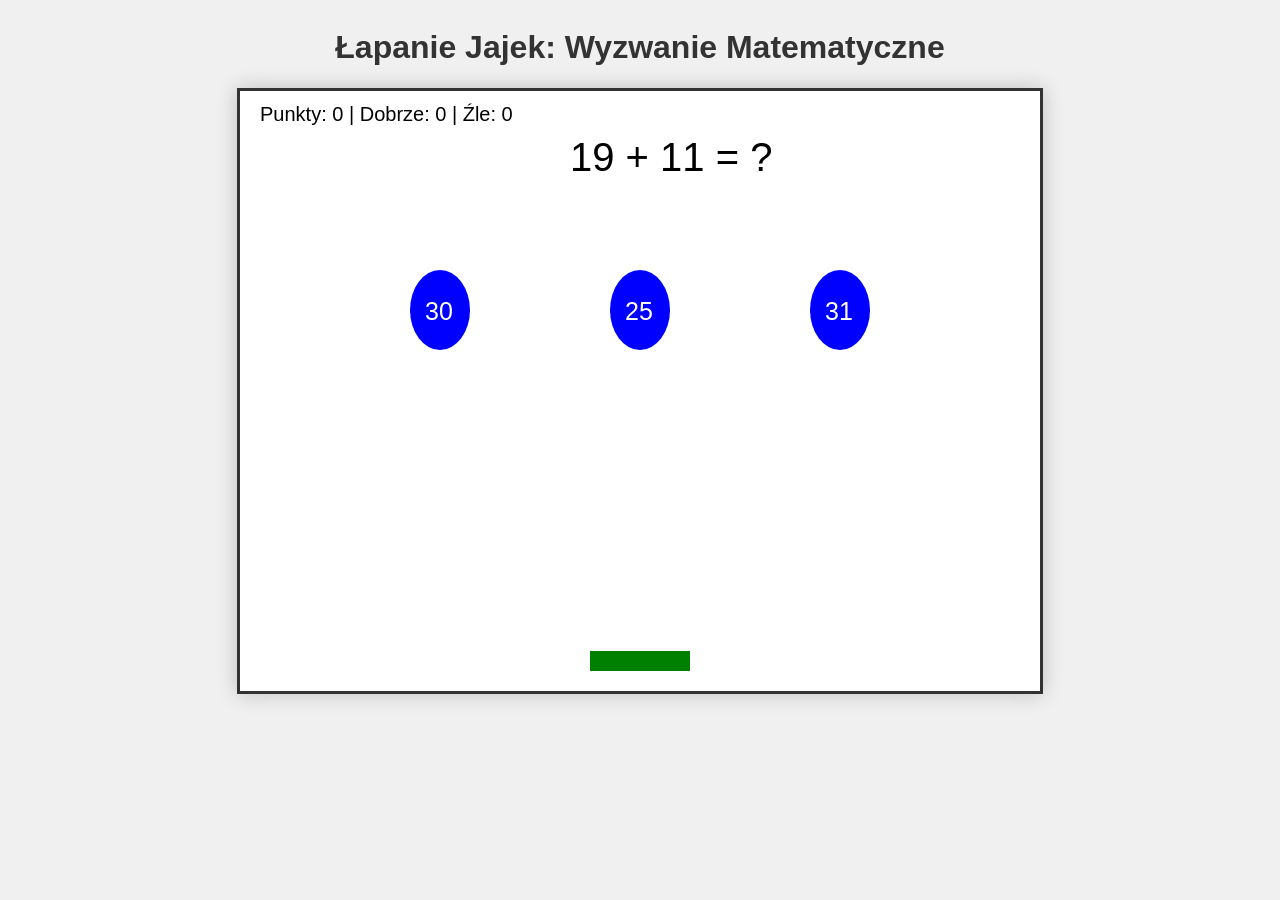
==== index.html @ 9b106809 "Create index.html" ====
<!DOCTYPE html>
<html lang="pl">
<head>
    <meta charset="UTF-8">
    <title>Matematyczne Jajka - GitHub Edition</title>
    <style>
        body { background: #f0f0f0; display: flex; flex-direction: column; align-items: center; font-family: Arial, sans-serif; }
        canvas { background: white; border: 3px solid #333; box-shadow: 0 0 20px rgba(0,0,0,0.2); cursor: none; }
        h1 { color: #333; }
    </style>
</head>
<body>
    <h1>Łapanie Jajek: Wyzwanie Matematyczne</h1>
    <canvas id="gameCanvas" width="800" height="600"></canvas>

    <script>
        const canvas = document.getElementById("gameCanvas");
        const ctx = canvas.getContext("2d");

        // Zmienne gry
        let punkty = 0, poprawne = 0, bledne = 0;
        let koszykX = 400, jajkaY = 0, predkosc = 3;
        let graAktywna = true, zadanie = "", poprawnyWynik = 0, opcje = [];

        function generujZadanie() {
            const operacje = ['+', '-', '*'];
            const op = operacje[Math.floor(Math.random() * 3)];
            let a, b, wynik;

            if (op === '+') { a = Math.floor(Math.random() * 20) + 1; b = Math.floor(Math.random() * 20) + 1; wynik = a + b; }
            else if (op === '-') { a = Math.floor(Math.random() * 20) + 10; b = Math.floor(Math.random() * a) + 1; wynik = a - b; }
            else { a = Math.floor(Math.random() * 8) + 2; b = Math.floor(Math.random() * 8) + 2; wynik = a * b; }

            zadanie = `${a} ${op} ${b} = ?`;
            poprawnyWynik = wynik;
            opcje = [wynik, wynik + Math.floor(Math.random() * 5) + 1, wynik - Math.floor(Math.random() * 5) - 1];
            opcje.sort(() => Math.random() - 0.5);
        }

        canvas.addEventListener("mousemove", (e) => {
            const rect = canvas.getBoundingClientRect();
            koszykX = e.clientX - rect.left;
        });

        canvas.addEventListener("mousedown", () => {
            if (!graAktywna) { punkty = 0; poprawne = 0; bledne = 0; predkosc = 3; graAktywna = true; generujZadanie(); }
        });

        function update() {
            if (!graAktywna) return;

            jajkaY += predkosc;
            if (jajkaY > 600) { bledne++; punkty--; jajkaY = 0; generujZadanie(); }

            // Sprawdzanie kolizji
            for (let i = 0; i < 3; i++) {
                let xPos = (i + 1) * 200;
                if (jajkaY > 530 && jajkaY < 570 && Math.abs(koszykX - xPos) < 60) {
                    if (opcje[i] === poprawnyWynik) { punkty++; poprawne++; predkosc += 0.2; }
                    else { punkty--; bledne++; }
                    jajkaY = 0; generujZadanie();
                }
            }

            if (punkty >= 5 || punkty <= -5) graAktywna = false;
        }

        function draw() {
            ctx.clearRect(0, 0, 800, 600);

            if (graAktywna) {
                // Zadanie i punkty
                ctx.fillStyle = "black"; ctx.font = "40px Arial";
                ctx.fillText(zadanie, 330, 80);
                ctx.font = "20px Arial";
                ctx.fillText(`Punkty: ${punkty} | Dobrze: ${poprawne} | Źle: ${bledne}`, 20, 30);

                // Jajka
                opcje.forEach((val, i) => {
                    ctx.fillStyle = "blue";
                    ctx.beginPath(); ctx.ellipse((i + 1) * 200, jajkaY, 30, 40, 0, 0, Math.PI * 2); ctx.fill();
                    ctx.fillStyle = "white"; ctx.font = "25px Arial";
                    ctx.fillText(val, (i + 1) * 200 - 15, jajkaY + 10);
                });

                // Koszyk
                ctx.fillStyle = "green";
                ctx.fillRect(koszykX - 50, 560, 100, 20);
            } else {
                ctx.fillStyle = punkty >= 5 ? "green" : "red";
                ctx.font = "60px Arial";
                ctx.fillText(punkty >= 5 ? "ZWYCIĘSTWO!" : "PRZEGRANA!", 200, 250);
                ctx.fillStyle = "black"; ctx.font = "30px Arial";
                ctx.fillText(`Wynik: ${poprawne} poprawnych. Kliknij, by zagrać ponownie`, 130, 320);
            }
            requestAnimationFrame(draw);
        }

        generujZadanie();
        draw();
        setInterval(update, 1000/60);
    </script>
</body>
</html>
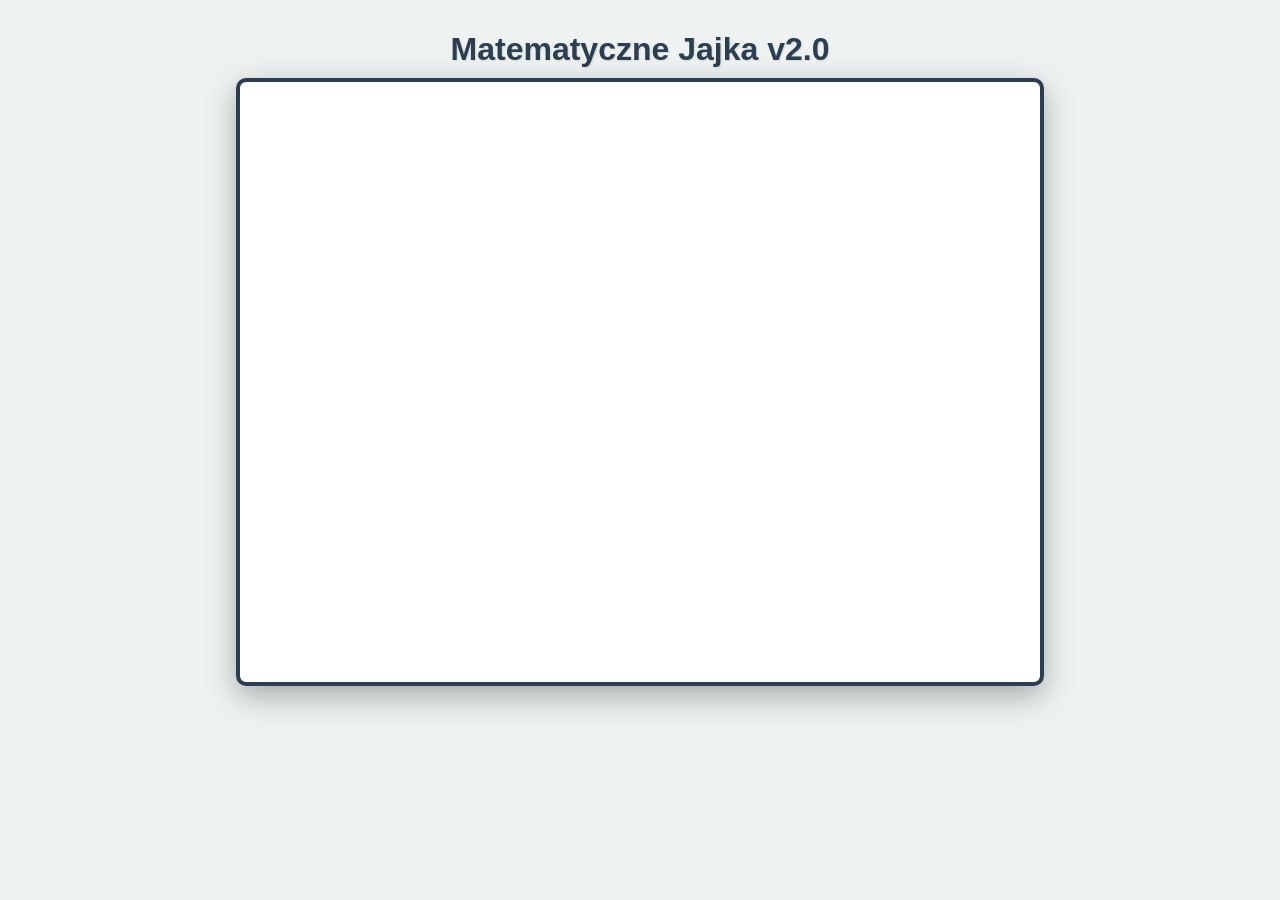
==== commit 22360f4e: "Update index.html" ====
--- a/index.html
+++ b/index.html
@@ -2,103 +2,62 @@
 <html lang="pl">
 <head>
     <meta charset="UTF-8">
-    <title>Matematyczne Jajka - GitHub Edition</title>
+    <meta name="viewport" content="width=device-width, initial-scale=1.0, user-scalable=no">
+    <title>Matematyczne Jajka v2.0</title>
     <style>
-        body { background: #f0f0f0; display: flex; flex-direction: column; align-items: center; font-family: Arial, sans-serif; }
-        canvas { background: white; border: 3px solid #333; box-shadow: 0 0 20px rgba(0,0,0,0.2); cursor: none; }
-        h1 { color: #333; }
+        body { 
+            background: #eef2f3; 
+            display: flex; 
+            flex-direction: column; 
+            align-items: center; 
+            font-family: 'Segoe UI', Tahoma, Geneva, Verdana, sans-serif; 
+            margin: 0; 
+            padding: 10px; 
+            overflow: hidden; 
+            touch-action: none;
+        }
+        canvas { 
+            background: white; 
+            border: 4px solid #2c3e50; 
+            border-radius: 10px;
+            box-shadow: 0 10px 30px rgba(0,0,0,0.3); 
+            max-width: 100%; 
+            height: auto; 
+            cursor: none; 
+        }
+        h1 { color: #2c3e50; margin-bottom: 10px; text-shadow: 1px 1px 2px rgba(0,0,0,0.1); }
+        .stats-bar { font-size: 20px; font-weight: bold; margin-bottom: 5px; }
     </style>
 </head>
 <body>
-    <h1>Łapanie Jajek: Wyzwanie Matematyczne</h1>
+    <h1>Matematyczne Jajka v2.0</h1>
     <canvas id="gameCanvas" width="800" height="600"></canvas>
 
     <script>
         const canvas = document.getElementById("gameCanvas");
         const ctx = canvas.getContext("2d");
 
-        // Zmienne gry
+        // --- ZMIENNE GRY ---
         let punkty = 0, poprawne = 0, bledne = 0;
-        let koszykX = 400, jajkaY = 0, predkosc = 3;
-        let graAktywna = true, zadanie = "", poprawnyWynik = 0, opcje = [];
+        let koszykX = 400, jajkaY = -50, predkosc = 3;
+        let graAktywna = false; 
+        let graStartowana = false;
+        let zadanie = "", poprawnyWynik = 0, opcje = [];
 
+        // --- LOGIKA MATEMATYCZNA ---
         function generujZadanie() {
             const operacje = ['+', '-', '*'];
             const op = operacje[Math.floor(Math.random() * 3)];
             let a, b, wynik;
 
-            if (op === '+') { a = Math.floor(Math.random() * 20) + 1; b = Math.floor(Math.random() * 20) + 1; wynik = a + b; }
-            else if (op === '-') { a = Math.floor(Math.random() * 20) + 10; b = Math.floor(Math.random() * a) + 1; wynik = a - b; }
-            else { a = Math.floor(Math.random() * 8) + 2; b = Math.floor(Math.random() * 8) + 2; wynik = a * b; }
-
-            zadanie = `${a} ${op} ${b} = ?`;
-            poprawnyWynik = wynik;
-            opcje = [wynik, wynik + Math.floor(Math.random() * 5) + 1, wynik - Math.floor(Math.random() * 5) - 1];
-            opcje.sort(() => Math.random() - 0.5);
-        }
-
-        canvas.addEventListener("mousemove", (e) => {
-            const rect = canvas.getBoundingClientRect();
-            koszykX = e.clientX - rect.left;
-        });
-
-        canvas.addEventListener("mousedown", () => {
-            if (!graAktywna) { punkty = 0; poprawne = 0; bledne = 0; predkosc = 3; graAktywna = true; generujZadanie(); }
-        });
-
-        function update() {
-            if (!graAktywna) return;
-
-            jajkaY += predkosc;
-            if (jajkaY > 600) { bledne++; punkty--; jajkaY = 0; generujZadanie(); }
-
-            // Sprawdzanie kolizji
-            for (let i = 0; i < 3; i++) {
-                let xPos = (i + 1) * 200;
-                if (jajkaY > 530 && jajkaY < 570 && Math.abs(koszykX - xPos) < 60) {
-                    if (opcje[i] === poprawnyWynik) { punkty++; poprawne++; predkosc += 0.2; }
-                    else { punkty--; bledne++; }
-                    jajkaY = 0; generujZadanie();
-                }
-            }
-
-            if (punkty >= 5 || punkty <= -5) graAktywna = false;
-        }
-
-        function draw() {
-            ctx.clearRect(0, 0, 800, 600);
-
-            if (graAktywna) {
-                // Zadanie i punkty
-                ctx.fillStyle = "black"; ctx.font = "40px Arial";
-                ctx.fillText(zadanie, 330, 80);
-                ctx.font = "20px Arial";
-                ctx.fillText(`Punkty: ${punkty} | Dobrze: ${poprawne} | Źle: ${bledne}`, 20, 30);
-
-                // Jajka
-                opcje.forEach((val, i) => {
-                    ctx.fillStyle = "blue";
-                    ctx.beginPath(); ctx.ellipse((i + 1) * 200, jajkaY, 30, 40, 0, 0, Math.PI * 2); ctx.fill();
-                    ctx.fillStyle = "white"; ctx.font = "25px Arial";
-                    ctx.fillText(val, (i + 1) * 200 - 15, jajkaY + 10);
-                });
-
-                // Koszyk
-                ctx.fillStyle = "green";
-                ctx.fillRect(koszykX - 50, 560, 100, 20);
-            } else {
-                ctx.fillStyle = punkty >= 5 ? "green" : "red";
-                ctx.font = "60px Arial";
-                ctx.fillText(punkty >= 5 ? "ZWYCIĘSTWO!" : "PRZEGRANA!", 200, 250);
-                ctx.fillStyle = "black"; ctx.font = "30px Arial";
-                ctx.fillText(`Wynik: ${poprawne} poprawnych. Kliknij, by zagrać ponownie`, 130, 320);
-            }
-            requestAnimationFrame(draw);
-        }
-
-        generujZadanie();
-        draw();
-        setInterval(update, 1000/60);
-    </script>
-</body>
-</html>
+            if (op === '+') { 
+                a = Math.floor(Math.random() * 20) + 1; 
+                b = Math.floor(Math.random() * 20) + 1; 
+                wynik = a + b; 
+            } else if (op === '-') { 
+                a = Math.floor(Math.random() * 20) + 10; 
+                b = Math.floor(Math.random() * a) + 1; 
+                wynik = a - b; 
+            } else { 
+                a = Math.floor(Math.random() * 8) + 2; 
+                b = Math
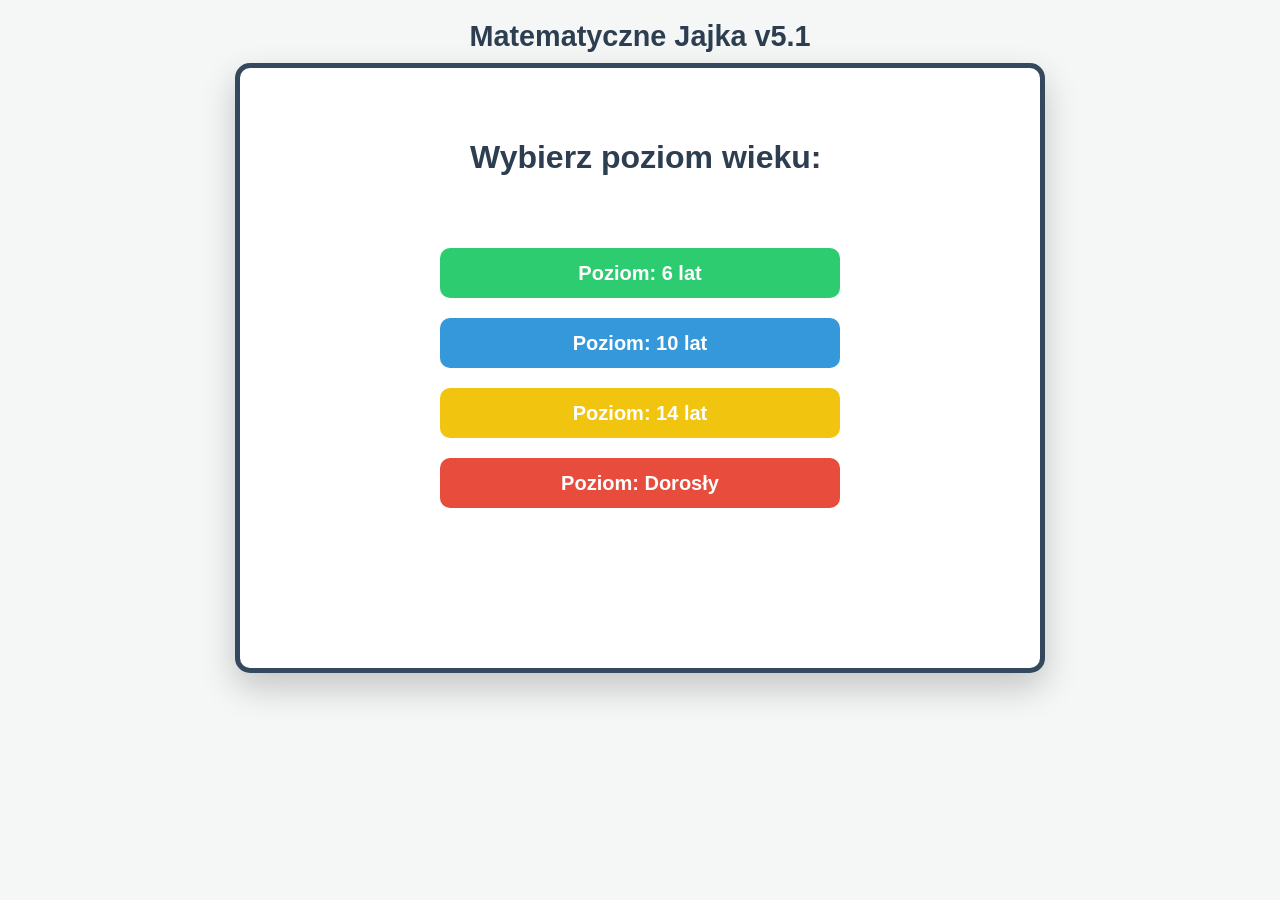
==== commit 98c96147: "Update index.html" ====
--- a/index.html
+++ b/index.html
@@ -3,61 +3,201 @@
 <head>
     <meta charset="UTF-8">
     <meta name="viewport" content="width=device-width, initial-scale=1.0, user-scalable=no">
-    <title>Matematyczne Jajka v2.0</title>
+    <title>Matematyczne Jajka v5.1 - Limit Ruchów</title>
     <style>
-        body { 
-            background: #eef2f3; 
-            display: flex; 
-            flex-direction: column; 
-            align-items: center; 
-            font-family: 'Segoe UI', Tahoma, Geneva, Verdana, sans-serif; 
-            margin: 0; 
-            padding: 10px; 
-            overflow: hidden; 
-            touch-action: none;
-        }
-        canvas { 
-            background: white; 
-            border: 4px solid #2c3e50; 
-            border-radius: 10px;
-            box-shadow: 0 10px 30px rgba(0,0,0,0.3); 
-            max-width: 100%; 
-            height: auto; 
-            cursor: none; 
-        }
-        h1 { color: #2c3e50; margin-bottom: 10px; text-shadow: 1px 1px 2px rgba(0,0,0,0.1); }
-        .stats-bar { font-size: 20px; font-weight: bold; margin-bottom: 5px; }
+        body { background: #f4f7f6; display: flex; flex-direction: column; align-items: center; font-family: 'Segoe UI', sans-serif; margin: 0; padding: 10px; overflow: hidden; touch-action: none; }
+        canvas { background: white; border: 5px solid #34495e; border-radius: 15px; box-shadow: 0 15px 35px rgba(0,0,0,0.2); max-width: 100%; height: auto; cursor: crosshair; }
+        h1 { color: #2c3e50; margin: 10px 0; font-size: 1.8rem; }
     </style>
 </head>
 <body>
-    <h1>Matematyczne Jajka v2.0</h1>
+    <h1>Matematyczne Jajka v5.1</h1>
     <canvas id="gameCanvas" width="800" height="600"></canvas>
 
     <script>
         const canvas = document.getElementById("gameCanvas");
         const ctx = canvas.getContext("2d");
 
-        // --- ZMIENNE GRY ---
-        let punkty = 0, poprawne = 0, bledne = 0;
+        let punkty = 0, poprawne = 0, bledne = 0, ruchy = 20;
         let koszykX = 400, jajkaY = -50, predkosc = 3;
-        let graAktywna = false; 
-        let graStartowana = false;
+        let menuEtap = "wiek"; 
+        let wybranyWiek = 10, wybranyTryb = "losowo";
         let zadanie = "", poprawnyWynik = 0, opcje = [];
 
-        // --- LOGIKA MATEMATYCZNA ---
+        const przyciskiWiek = [
+            { id: 6, txt: "Poziom: 6 lat", y: 180, color: "#2ecc71" },
+            { id: 10, txt: "Poziom: 10 lat", y: 250, color: "#3498db" },
+            { id: 14, txt: "Poziom: 14 lat", y: 320, color: "#f1c40f" },
+            { id: 99, txt: "Poziom: Dorosły", y: 390, color: "#e74c3c" }
+        ];
+        let przyciskiOperacja = [];
+
+        function r(min, max) { return Math.floor(Math.random() * (max - min + 1)) + min; }
+
         function generujZadanie() {
-            const operacje = ['+', '-', '*'];
-            const op = operacje[Math.floor(Math.random() * 3)];
-            let a, b, wynik;
-
-            if (op === '+') { 
-                a = Math.floor(Math.random() * 20) + 1; 
-                b = Math.floor(Math.random() * 20) + 1; 
-                wynik = a + b; 
-            } else if (op === '-') { 
-                a = Math.floor(Math.random() * 20) + 10; 
-                b = Math.floor(Math.random() * a) + 1; 
-                wynik = a - b; 
-            } else { 
-                a = Math.floor(Math.random() * 8) + 2; 
-                b = Math
+            let tryb = wybranyTryb;
+            if (tryb === "losowo") {
+                let mozliwosci = ["dodawanie", "odejmowanie"];
+                if (wybranyWiek >= 10) mozliwosci.push("mnożenie", "dzielenie");
+                tryb = mozliwosci[Math.floor(Math.random() * mozliwosci.length)];
+            }
+            let a, b, wynik, symbol;
+            const w = wybranyWiek;
+
+            if (tryb === "dodawanie") {
+                symbol = "+";
+                if (w == 6) { a = r(1, 12); b = r(1, 20-a); }
+                else if (w == 10) { a = r(10, 70); b = r(10, 99-a); }
+                else if (w == 14) { a = r(50, 400); b = r(50, 500-a); }
+                else { a = r(100, 800); b = r(100, 1000-a); }
+                wynik = a + b;
+            } else if (tryb === "odejmowanie") {
+                symbol = "-";
+                if (w == 6) { a = r(10, 20); b = r(1, a-2); }
+                else if (w == 10) { a = r(30, 100); b = r(10, a-5); }
+                else if (w == 14) { a = r(100, 500); b = r(50, a-20); }
+                else { a = r(400, 1000); b = r(100, a-50); }
+                wynik = a - b;
+            } else if (tryb === "mnożenie") {
+                symbol = "*";
+                if (w == 10) { a = r(2, 10); b = r(2, 10); }
+                else if (w == 14) { a = r(5, 18); b = r(3, 15); }
+                else { a = r(10, 32); b = r(5, 28); }
+                wynik = a * b;
+            } else if (tryb === "dzielenie") {
+                symbol = ":";
+                if (w == 10) { wynik = r(2, 10); b = r(2, 10); }
+                else if (w == 14) { wynik = r(5, 15); b = r(3, 12); }
+                else { wynik = r(10, 35); b = r(5, 20); }
+                a = wynik * b;
+            }
+
+            zadanie = `${a} ${symbol} ${b} = ?`;
+            poprawnyWynik = wynik;
+            opcje = [wynik];
+            let off = (w == 6) ? 3 : (w == 10 ? 7 : 12);
+            while(opcje.length < 3) {
+                let f = wynik + (r(1, off*2) - off);
+                if (!opcje.includes(f) && f >= 0) opcje.push(f);
+            }
+            opcje.sort(() => Math.random() - 0.5);
+        }
+
+        canvas.addEventListener("mousedown", (e) => {
+            const rect = canvas.getBoundingClientRect();
+            const mX = (e.clientX - rect.left) * (800 / rect.width);
+            const mY = (e.clientY - rect.top) * (600 / rect.height);
+
+            if (menuEtap === "wiek") {
+                przyciskiWiek.forEach(btn => {
+                    if (mX > 200 && mX < 600 && mY > btn.y && mY < btn.y + 50) {
+                        wybranyWiek = btn.id;
+                        ustawPrzyciskiOperacji();
+                        menuEtap = "operacja";
+                    }
+                });
+            } else if (menuEtap === "operacja") {
+                if (mX > 20 && mX < 140 && mY > 20 && mY < 60) menuEtap = "wiek";
+                przyciskiOperacja.forEach(btn => {
+                    if (mX > 250 && mX < 550 && mY > btn.y && mY < btn.y + 45) {
+                        wybranyTryb = btn.id;
+                        resetGry();
+                        menuEtap = "gra";
+                    }
+                });
+            } else if (menuEtap === "gra") {
+                if (mX > 660 && mX < 780 && mY > 20 && mY < 60) menuEtap = "wiek";
+            } else if (menuEtap === "koniec") {
+                menuEtap = "wiek";
+            }
+        });
+
+        function ustawPrzyciskiOperacji() {
+            let y = 180;
+            przyciskiOperacja = [{ id: "dodawanie", txt: "Dodawanie (+)", y: y }, { id: "odejmowanie", txt: "Odejmowanie (-)", y: y += 60 }];
+            if (wybranyWiek >= 10) {
+                przyciskiOperacja.push({ id: "mnożenie", txt: "Mnożenie (*)", y: y += 60 });
+                przyciskiOperacja.push({ id: "dzielenie", txt: "Dzielenie (:)", y: y += 60 });
+            }
+            przyciskiOperacja.push({ id: "losowo", txt: "Losowo", y: y += 60 });
+        }
+
+        function resetGry() { 
+            punkty = 0; poprawne = 0; bledne = 0; ruchy = 20; 
+            predkosc = 3; jajkaY = -50; generujZadanie(); 
+        }
+
+        canvas.addEventListener("mousemove", (e) => {
+            if (menuEtap !== "gra") return;
+            const rect = canvas.getBoundingClientRect();
+            koszykX = ((e.clientX || e.touches[0].clientX) - rect.left) * (800 / rect.width);
+        });
+
+        function update() {
+            if (menuEtap !== "gra") return;
+            jajkaY += predkosc;
+            if (jajkaY > 520 && jajkaY < 580) {
+                for (let i = 0; i < 3; i++) {
+                    if (Math.abs(koszykX - (i + 1) * 200) < 70) {
+                        if (opcje[i] === poprawnyWynik) { punkty++; poprawne++; predkosc += 0.15; }
+                        else { punkty--; bledne++; }
+                        ruchy--; // RUCH WYKONANY
+                        jajkaY = -50; generujZadanie(); break;
+                    }
+                }
+            }
+            if (jajkaY > 600) { bledne++; punkty--; ruchy--; jajkaY = -50; generujZadanie(); }
+            
+            // KONIEC PO 20 RUCHACH LUB WYNIKU
+            if (ruchy <= 0 || punkty >= 20 || punkty <= -5) menuEtap = "koniec";
+        }
+
+        function drawButton(txt, x, y, w, h, color, fontSize = 20) {
+            ctx.fillStyle = color; ctx.beginPath(); ctx.roundRect(x, y, w, h, 10); ctx.fill();
+            ctx.fillStyle = "white"; ctx.font = `bold ${fontSize}px Arial`;
+            ctx.fillText(txt, x + w/2 - ctx.measureText(txt).width/2, y + h/2 + 7);
+        }
+
+        function draw() {
+            ctx.clearRect(0, 0, 800, 600);
+            if (menuEtap === "wiek") {
+                ctx.fillStyle = "#2c3e50"; ctx.font = "bold 32px Arial"; ctx.fillText("Wybierz poziom wieku:", 230, 100);
+                przyciskiWiek.forEach(btn => drawButton(btn.txt, 200, btn.y, 400, 50, btn.color));
+            } else if (menuEtap === "operacja") {
+                drawButton("<- Powrót", 20, 20, 120, 40, "#7f8c8d", 18);
+                przyciskiOperacja.forEach(btn => drawButton(btn.txt, 250, btn.y, 300, 45, "#34495e"));
+            } else if (menuEtap === "gra") {
+                drawButton("Menu", 670, 20, 110, 40, "#e67e22", 18);
+                ctx.fillStyle = "#333"; ctx.font = "bold 55px Arial"; ctx.fillText(zadanie, 400 - ctx.measureText(zadanie).width/2, 120);
+                ctx.font = "bold 18px Arial"; ctx.fillStyle = "#2c3e50";
+                ctx.fillText(`Punkty: ${punkty} | Dobrze: ${poprawne} | Źle: ${bledne} | Pozostało: ${ruchy}`, 20, 40);
+                opcje.forEach((val, i) => {
+                    let x = (i + 1) * 200;
+                    ctx.fillStyle = "#3498db"; ctx.beginPath(); ctx.ellipse(x, jajkaY, 35, 45, 0, 0, Math.PI * 2); ctx.fill();
+                    ctx.fillStyle = "white"; ctx.font = "bold 28px Arial"; ctx.fillText(val, x - ctx.measureText(val).width/2, jajkaY + 10);
+                });
+                ctx.fillStyle = "#27ae60"; ctx.beginPath(); ctx.roundRect(koszykX - 70, 550, 140, 25, 10); ctx.fill();
+            } else if (menuEtap === "koniec") {
+                let msg = (ruchy <= 0) ? "SESJA ZAKOŃCZONA!" : (punkty >= 20 ? "ZWYCIĘSTWO!" : "KONIEC GRY");
+                ctx.fillStyle = (punkty > 0) ? "#27ae60" : "#c0392b"; ctx.font = "bold 60px Arial";
+                ctx.fillText(msg, 400 - ctx.measureText(msg).width/2, 200);
+                ctx.fillStyle = "#333"; ctx.font = "24px Arial";
+                ctx.fillText(`Twój wynik końcowy: ${punkty}`, 240, 280);
+                ctx.fillText(`Poprawne (+): ${poprawne}`, 240, 320);
+                ctx.fillText(`Błędne (-): ${bledne}`, 240, 360);
+                ctx.font = "bold 20px Arial"; ctx.fillText("Kliknij, aby wrócić do menu głównego", 220, 450);
+            }
+            requestAnimationFrame(draw);
+        }
+
+        if (!CanvasRenderingContext2D.prototype.roundRect) {
+            CanvasRenderingContext2D.prototype.roundRect = function (x, y, w, h, r) {
+                this.beginPath(); this.moveTo(x + r, y); this.arcTo(x + w, y, x + w, y + h, r);
+                this.arcTo(x + w, y + h, x, y + h, r); this.arcTo(x, y + h, x, y, r);
+                this.arcTo(x, y, x + w, y, r); this.closePath(); return this;
+            }
+        }
+        setInterval(update, 1000/60); draw();
+    </script>
+</body>
+</html>
